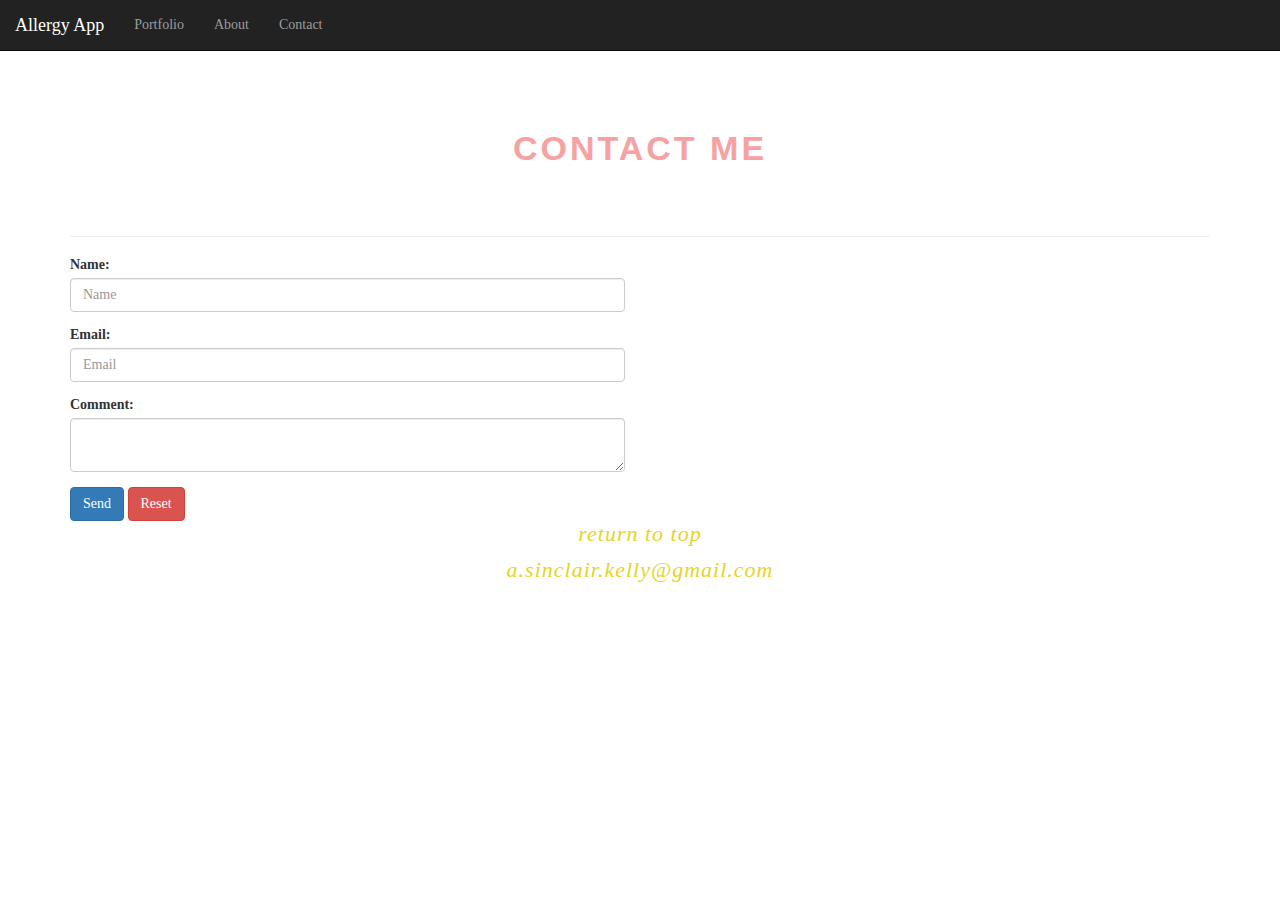
==== contact.html @ a81ac76b "Contact page" ====
<!DOCTYPE html>
<html lang="en">
<head>
  <title>Sinclair Kelly</title>
  <meta name="viewport" content="width=device-width, initial-scale=1.0">
  <link rel="stylesheet" href="https://maxcdn.bootstrapcdn.com/bootstrap/3.3.7/css/bootstrap.min.css" integrity="sha384-BVYiiSIFeK1dGmJRAkycuHAHRg32OmUcww7on3RYdg4Va+PmSTsz/K68vbdEjh4u" crossorigin="anonymous">
  <link rel="stylesheet" href="css/styles.css" type="text/css" />
</head>
<style>
body{padding-top: 40px;}
</style>
<body>
  <nav class="navbar navbar-inverse navbar-fixed-top" id="my-navbar">
    <div class="navbar-header">
      <button type="button" class="navbar-toggle" data-toggle="collapse" data-target="#navbar-collapse">
        <span class="icon-bar"></span>
        <span class="icon-bar"></span>
        <span class="icon-bar"></span>
      </button>
      <a href="" class="navbar-brand">Allergy App</a>
    </div>
    <div class="collapse navbar-collapse" id="navbar-collapse">
      <ul class="nav navbar-nav">
        <li><a href="#feedback">Portfolio</a>
          <li><a href="#gallery">About</a>
            <li><a href="#features">Contact</a>
            </ul>
          </div>
        </nav>
<div class="container">
  <div class="row">
    <div class="col-lg-12">
      <div class="page-header">
        <h2>Contact Me</h2>
      </div>
    </div>
  </div>
</div>
<div class="container">
<div class="row">
  <div class="col-md-6 space">
    <form action="mailto:a.sinclair.kelly@gmail.com" method="post" enctype="text/plain">
      <div class="form-group">
        <label>Name:</label>
        <input class="form-control" placeholder="Name" type="text" name="name">
      </div>
      <div class="form-group">
        <label>Email:</label>
        <input class="form-control" placeholder="Email" type="text" name="mail">
      </div>
      <div class="form-group">
        <label>Comment:</label>
        <textarea class="form-control" type="text" name="comment"></textarea>
      </div>
      <input class="btn btn-primary" type="submit" value="Send">
      <input class="btn btn-danger" type="reset" value="Reset">
    </form>
  </div>
 </div>
</div>
<footer id="pageFooter" role="contentinfo">
  <div class="rightCol">
    <p class="topLink"><a href="#logo-main">return to top</a></p>
    <p><a href="mailto:a.sinclair.kelly@gmail.com" title="drop me a line">a.sinclair.kelly@gmail.com</a></p>
  </div>
</footer>
</body>
</html>
---- css/styles.css ----
html, body, div, span{
  margin: 0;
  padding: 0;
  border: 0;
  font: inherit;
  vertical-align: baseline;
}

body{
  background-color: #white;
  font-size:14px;
}
h1{
  color: #f6a2a2;
  font-family: Georgia, sans-serif;
  font-size:34px;
  font-weight: bold;
  text-align: center;
  letter-spacing: 3px;
  padding: 50px;
  text-transform:uppercase;
}

p{
  text-align: center;
  font-family: Times new roman, sans-serif;
  font-size:22px;
  letter-spacing: 1px;
  font-style:italic;
}

a{
  color: #e4d51e;
}
h2{color: #f6a2a2;
  font-family: Georgia, sans-serif;
  font-size:34px;
  font-weight: bold;
  text-align: center;
  letter-spacing: 3px;
  padding: 50px;
  text-transform:uppercase;
  }
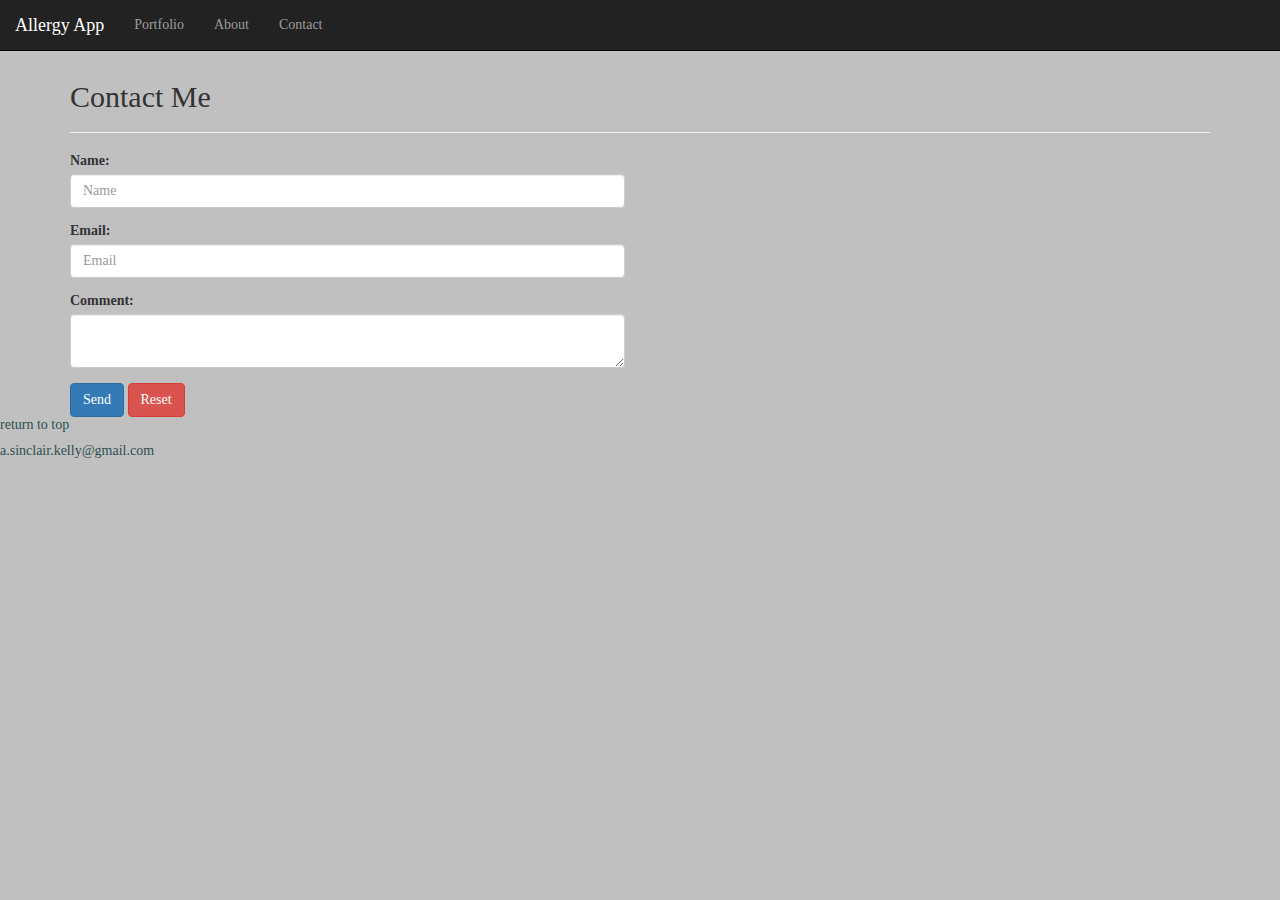
==== commit 938cc3fc: "contact form" ====
--- a/contact.html
+++ b/contact.html
@@ -17,7 +17,7 @@
         <span class="icon-bar"></span>
         <span class="icon-bar"></span>
       </button>
-      <a href="" class="navbar-brand">Allergy App</a>
+      <a href=""class="navbar-brand">Allergy App</a>
     </div>
     <div class="collapse navbar-collapse" id="navbar-collapse">
       <ul class="nav navbar-nav">
--- a/css/styles.css
+++ b/css/styles.css
@@ -7,34 +7,36 @@
 }
 
 body{
-  background-color: #white;
+  background-color: #C0C0C0;
   font-size:14px;
 }
+a{
+  color: #2F4F4F;
 h1{
-  color: #f6a2a2;
-  font-family: Georgia, sans-serif;
+  color: #2F4F4F;
+  font-family: copperplate;
   font-size:34px;
   font-weight: bold;
-  text-align: center;
+  text-align: left;
   letter-spacing: 3px;
   padding: 50px;
   text-transform:uppercase;
 }
 
 p{
-  text-align: center;
-  font-family: Times new roman, sans-serif;
+  text-align: right;
+  font-family: Times;
   font-size:22px;
   letter-spacing: 1px;
   font-style:italic;
 }
 
 a{
-  color: #e4d51e;
+  color: #2F4F4F;
 }
-h2{color: #f6a2a2;
-  font-family: Georgia, sans-serif;
-  font-size:34px;
+h2{color: #2F4F4F;
+  font-family: copperplate;
+  font-size:25px;
   font-weight: bold;
   text-align: center;
   letter-spacing: 3px;
